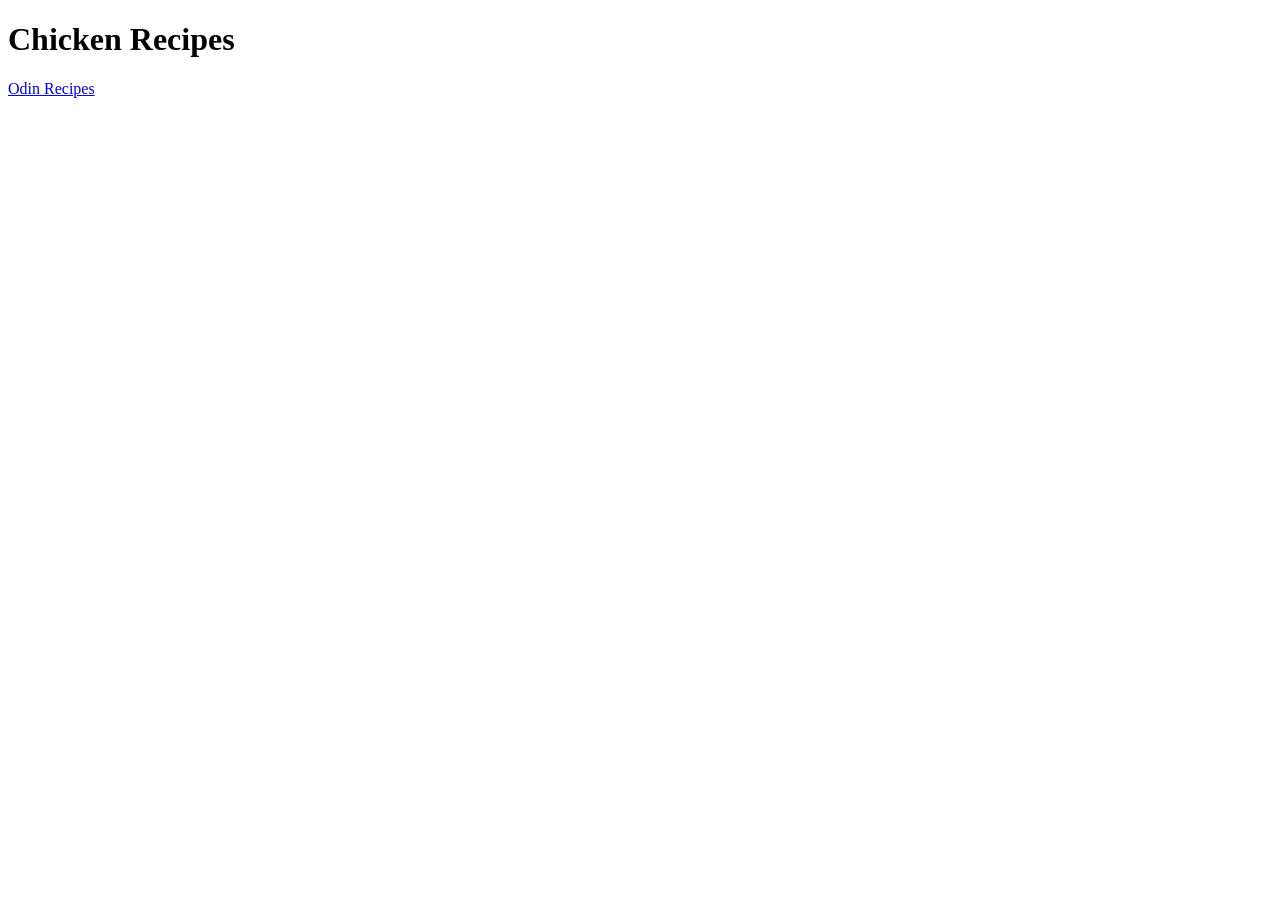
==== recipes/chicken.html @ 3cb2167f "collected recipes" ====
<!DOCTYPE html>
<html lang="en">
<head>
    <meta charset="UTF-8">
    <meta name="viewport" content="width=device-width, initial-scale=1.0">
    <title>Chicken Recipe</title>
</head>
<body>
    <h1>Chicken Recipes</h1>
    <a href="../index.html">Odin Recipes</a>
</body>
</html>
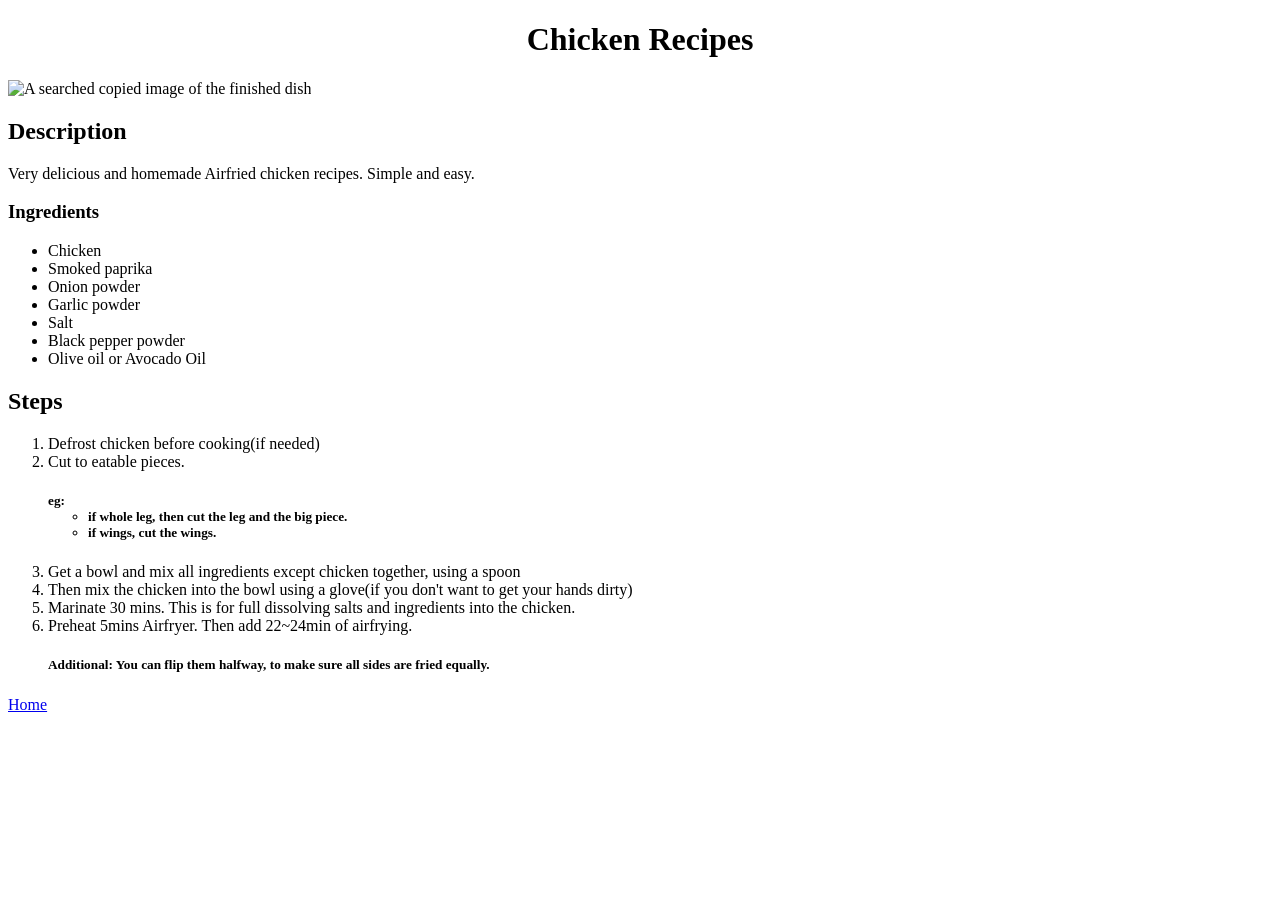
==== commit 5983974a: "added the full recipes description" ====
--- a/recipes/chicken.html
+++ b/recipes/chicken.html
@@ -4,9 +4,42 @@
     <meta charset="UTF-8">
     <meta name="viewport" content="width=device-width, initial-scale=1.0">
     <title>Chicken Recipe</title>
+    <link rel="stylesheet" href="chicken.css">
 </head>
 <body>
     <h1>Chicken Recipes</h1>
-    <a href="../index.html">Odin Recipes</a>
+    <img src="https://www.fromvalerieskitchen.com/wordpress/wp-content/uploads/2023/12/air-fryer-fried-chicken-hero-20.jpg" height="200px" width="200px" alt="A searched copied image of the finished dish">
+    <h2>Description</h2>
+    <p>Very delicious and homemade Airfried chicken recipes. Simple and easy.</p>
+    <h3>Ingredients</h3>
+    <ul>
+        <li>Chicken</li>
+        <li>Smoked paprika</li>
+        <li>Onion powder</li>
+        <li>Garlic powder</li>
+        <li>Salt</li>
+        <li>Black pepper powder</li>
+        <li>Olive oil or Avocado Oil</li>
+    </ul>
+    <h2>Steps</h2>
+    <ol>
+        <li>Defrost chicken before cooking(if needed)</li>
+        <li>Cut to eatable pieces.
+            <h5>eg:<ul>
+                    <li>if whole leg, then cut the leg and the big piece.</li>
+                    <li>if wings, cut the wings.</li>
+                </ul>
+            </h5>
+        </li>
+        <li>Get a bowl and mix all ingredients except chicken together, using a spoon</li>
+        <li>Then mix the chicken into the bowl using a glove(if you don't want to get your hands dirty)</li>
+        <li>Marinate 30 mins. This is for full dissolving salts and ingredients into the chicken.</li>
+        <li>Preheat 5mins Airfryer. Then add 22~24min of airfrying.
+            <h5>
+                Additional: You can flip them halfway, to make sure all sides are fried equally.
+            </h5>
+        </li>
+    </ol>
+    <a href="../index.html" id="Homelink">Home</a>
 </body>
 </html>
--- a/recipes/chicken.css
+++ b/recipes/chicken.css
@@ -0,0 +1,6 @@
+h1 {
+    text-align: center;
+}
+img {
+    text-align: center;
+}
